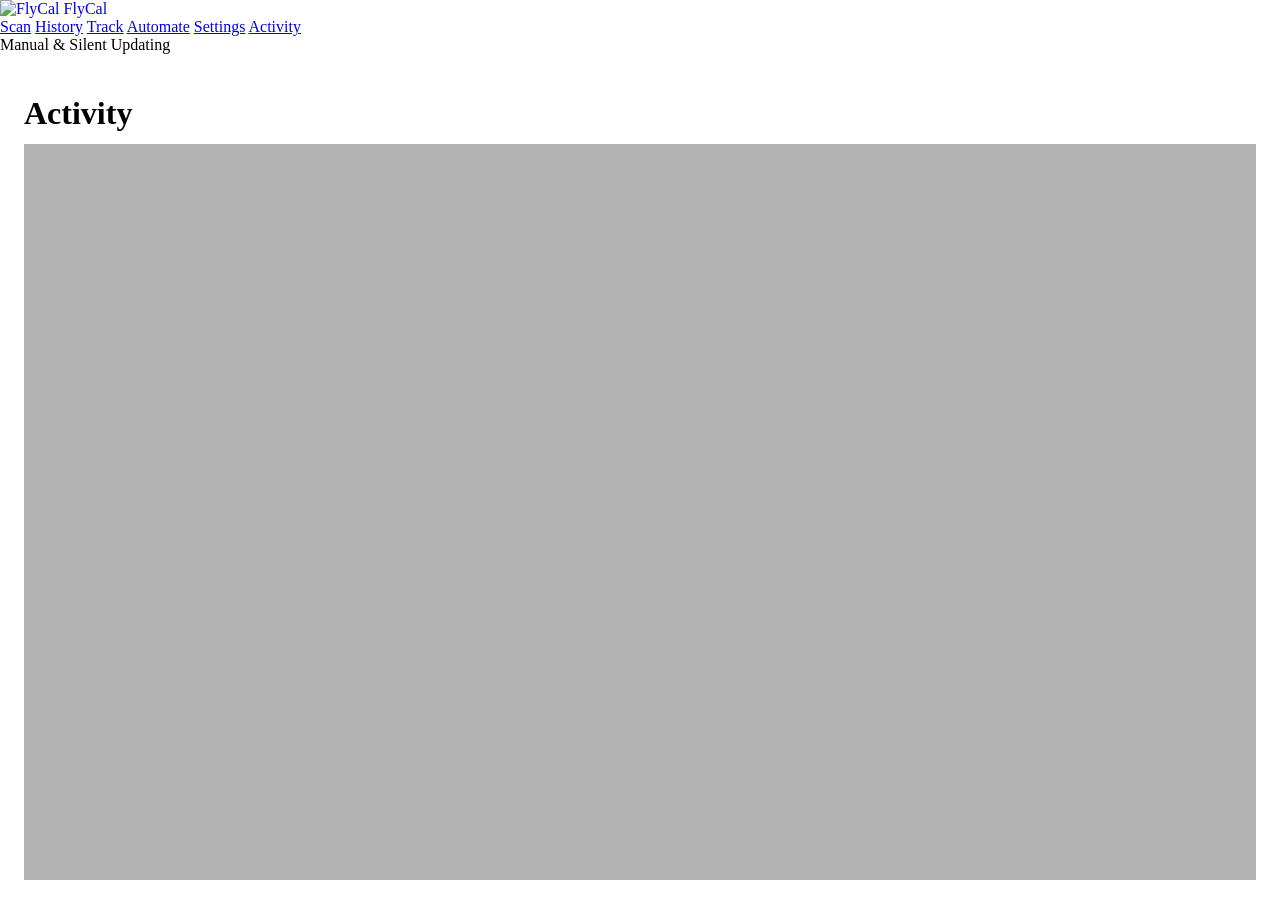
==== frontend/activity.html @ fb254c35 "v4.5 activities : Prod" ====
<!DOCTYPE html>
<html lang="en">
<head>
    <meta charset="UTF-8">
    <meta name="viewport" content="width=device-width, initial-scale=1.0">
    <title>FlyCal — Activity</title>
    <link rel="stylesheet" href="/css/main.css">
    <style>
        html, body { height: 100%; margin: 0; }
        body { display: flex; flex-direction: column; }
        .page-content.logs-page {
            max-width: none; padding: 20px 24px;
            flex: 1; display: flex; flex-direction: column; min-height: 0;
        }
        .logs-header { display: flex; align-items: center; gap: 16px; margin-bottom: 12px; flex-shrink: 0; }
        .logs-header .page-title { margin-bottom: 0; }
        .logs-full {
            flex: 1; min-height: 0; overflow-y: auto;
            background: rgba(0,0,0,0.3); border-radius: var(--radius-sm);
            padding: 12px; font-family: 'Menlo','Monaco',monospace; font-size: 0.75rem;
        }
        .log-line { padding: 3px 0; color: var(--text-muted); display: flex; gap: 8px; align-items: baseline; }
        .log-dt { color: rgba(255,255,255,0.35); flex-shrink: 0; }
        .log-badge {
            font-size: 0.65rem; font-weight: 700; padding: 1px 5px; border-radius: 3px;
            text-transform: uppercase; flex-shrink: 0; min-width: 52px; text-align: center;
        }
        .log-badge.scan { background: rgba(108,99,255,0.2); color: var(--accent); }
        .log-badge.track { background: rgba(59,130,246,0.2); color: #60a5fa; }
        .log-badge.alert { background: rgba(245,158,11,0.2); color: #f59e0b; }
        .log-badge.crawler { background: rgba(168,85,247,0.2); color: #a855f7; }
        .log-badge.email { background: rgba(6,182,212,0.2); color: #06b6d4; }
        .log-badge.system { background: rgba(255,255,255,0.06); color: var(--text-muted); }
        .log-action { font-weight: 600; flex-shrink: 0; }
        .log-action.success, .log-action.created, .log-action.sent, .log-action.enabled { color: var(--green); }
        .log-action.error, .log-action.deleted, .log-action.disabled { color: var(--red); }
        .log-action.triggered { color: #f59e0b; }
        .log-action.running, .log-action.started { color: var(--accent); }
        .log-action.cancelled, .log-action.skipped, .log-action.updated { color: var(--text-muted); }
        .log-msg { color: var(--text-muted); }
    </style>
</head>
<body>
    <header class="header">
        <div class="header-left">
            <a href="/" class="logo" style="text-decoration:none">
                <img src="/logo.png" alt="FlyCal" class="logo-img">
                <span class="logo-text">FlyCal</span>
            </a>
            <nav class="nav">
                <a href="/" class="nav-link">Scan</a>
                <a href="/history.html" class="nav-link">History</a>
                <a href="/track.html" class="nav-link">Track</a>
                <a href="/automate.html" class="nav-link">Automate</a>
                <a href="/settings.html" class="nav-link">Settings</a>
                <a href="/activity.html" class="nav-link active">Activity</a>
            </nav>
        </div>
        <div class="header-right">
            <div class="crawler-badge" id="crawlerBadge" onclick="toggleCrawlerFromHeader()">
                <span class="crawler-dot" id="crawlerDot"></span>
                <span id="crawlerLabel">Manual & Silent Updating</span>
            </div>
        </div>
    </header>

    <main class="page-content logs-page">
        <div class="logs-header">
            <h1 class="page-title">Activity</h1>
        </div>
        <div class="logs-full" id="logsContainer"></div>
    </main>

    <script src="/js/api.js"></script>
    <script src="/js/toast.js"></script>
    <script>
    async function init() {
        await Promise.all([loadLogs(), loadBadgeStatus()]);
    }

    async function loadBadgeStatus() {
        try {
            const status = await API.getAutomateStatus();
            updateBadge(status.enabled);
        } catch (e) {}
    }

    function updateBadge(enabled) {
        const dot = document.getElementById('crawlerDot');
        const label = document.getElementById('crawlerLabel');
        if (dot) dot.style.background = enabled ? 'var(--green)' : 'var(--red)';
        if (label) label.textContent = enabled ? 'Automate & Update Me : ON' : 'Manual & Silent Updating : OFF';
    }

    async function toggleCrawlerFromHeader() {
        try {
            const res = await API.toggleGlobalCrawler();
            updateBadge(res.enabled);
            Toast.success(res.enabled ? 'Automate & Update Me enabled' : 'Automate & Update Me disabled');
        } catch (e) { Toast.error('Failed: ' + e.message); }
    }

    async function loadLogs() {
        try {
            const logs = await API.getAutomateLogs();
            const container = document.getElementById('logsContainer');
            if (!logs.length) { container.innerHTML = '<div style="color:var(--text-muted);padding:40px;text-align:center">No logs yet</div>'; return; }
            container.innerHTML = logs.map(log => {
                const dt = log.timestamp ? fmtDT(log.timestamp) : '';
                return `<div class="log-line"><span class="log-dt">${dt}</span><span class="log-badge ${log.type}">${log.type}</span><span class="log-action ${log.action}">${log.action}</span><span class="log-msg">${log.message}</span></div>`;
            }).join('');
        } catch (e) { console.error('Logs error:', e); }
    }

    function fmtDT(iso) {
        if (!iso) return '';
        const d = new Date(iso);
        return d.toLocaleString('sv-SE', { year:'numeric', month:'2-digit', day:'2-digit', hour:'2-digit', minute:'2-digit' }).replace(',', '');
    }

    document.addEventListener('DOMContentLoaded', init);
    </script>
</body>
</html>
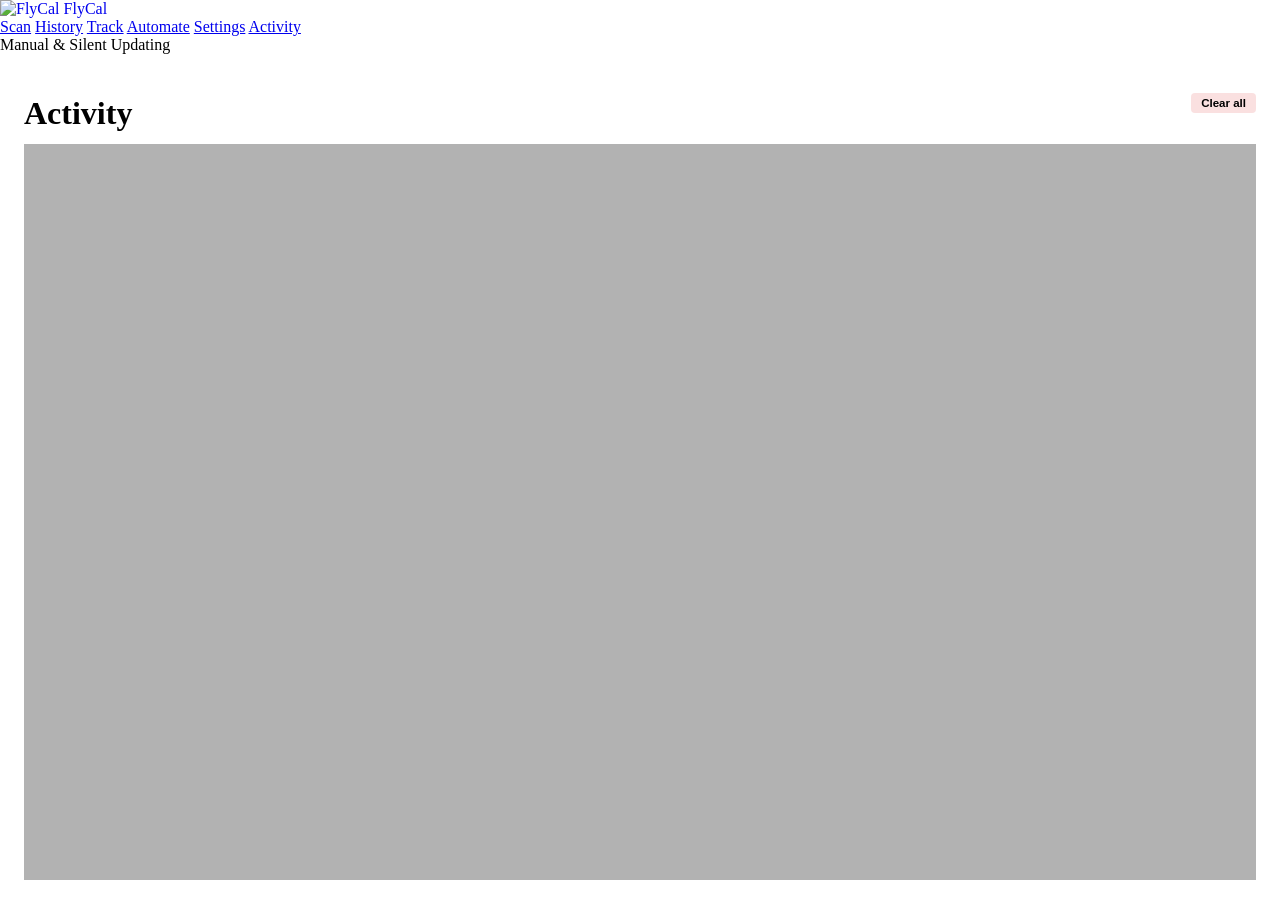
==== commit 4fdf0097: "track running" ====
--- a/frontend/activity.html
+++ b/frontend/activity.html
@@ -6,16 +6,36 @@
     <title>FlyCal — Activity</title>
     <link rel="stylesheet" href="/css/main.css">
     <style>
-        html, body { height: 100%; margin: 0; }
-        body { display: flex; flex-direction: column; }
+        /* Safari full-height full-width layout */
+        html, body {
+            height: 100% !important;
+            min-height: 100% !important;
+            margin: 0;
+            padding: 0;
+            display: -webkit-flex !important;
+            display: flex !important;
+            -webkit-flex-direction: column !important;
+            flex-direction: column !important;
+            overflow: hidden !important;
+        }
+        .header { -webkit-flex-shrink: 0; flex-shrink: 0; }
         .page-content.logs-page {
-            max-width: none; padding: 20px 24px;
-            flex: 1; display: flex; flex-direction: column; min-height: 0;
+            max-width: none !important;
+            width: 100% !important;
+            margin: 0 !important;
+            padding: 20px 24px !important;
+            -webkit-flex: 1 1 0px !important; flex: 1 1 0px !important;
+            display: -webkit-flex !important; display: flex !important;
+            -webkit-flex-direction: column !important; flex-direction: column !important;
+            overflow: hidden !important;
+            box-sizing: border-box;
         }
         .logs-header { display: flex; align-items: center; gap: 16px; margin-bottom: 12px; flex-shrink: 0; }
         .logs-header .page-title { margin-bottom: 0; }
         .logs-full {
-            flex: 1; min-height: 0; overflow-y: auto;
+            -webkit-flex: 1 1 0px; flex: 1 1 0px;
+            min-height: 0; /* critical for Safari flex overflow */
+            overflow-y: auto; -webkit-overflow-scrolling: touch;
             background: rgba(0,0,0,0.3); border-radius: var(--radius-sm);
             padding: 12px; font-family: 'Menlo','Monaco',monospace; font-size: 0.75rem;
         }
@@ -38,6 +58,9 @@
         .log-action.running, .log-action.started { color: var(--accent); }
         .log-action.cancelled, .log-action.skipped, .log-action.updated { color: var(--text-muted); }
         .log-msg { color: var(--text-muted); }
+        .btn-sm { padding: 4px 10px; border-radius: 4px; font-size: 0.72rem; cursor: pointer; border: none; font-weight: 600; }
+        .btn-danger { background: rgba(220,50,50,0.15); color: var(--red); }
+        .btn-danger:hover { background: rgba(220,50,50,0.25); }
     </style>
 </head>
 <body>
@@ -67,12 +90,14 @@
     <main class="page-content logs-page">
         <div class="logs-header">
             <h1 class="page-title">Activity</h1>
+            <button class="btn-sm btn-danger" onclick="clearLogs()" style="margin-left:auto">Clear all</button>
         </div>
         <div class="logs-full" id="logsContainer"></div>
     </main>
 
     <script src="/js/api.js"></script>
     <script src="/js/toast.js"></script>
+    <script src="/js/logo-status.js"></script>
     <script>
     async function init() {
         await Promise.all([loadLogs(), loadBadgeStatus()]);
@@ -107,7 +132,10 @@
             if (!logs.length) { container.innerHTML = '<div style="color:var(--text-muted);padding:40px;text-align:center">No logs yet</div>'; return; }
             container.innerHTML = logs.map(log => {
                 const dt = log.timestamp ? fmtDT(log.timestamp) : '';
-                return `<div class="log-line"><span class="log-dt">${dt}</span><span class="log-badge ${log.type}">${log.type}</span><span class="log-action ${log.action}">${log.action}</span><span class="log-msg">${log.message}</span></div>`;
+                const safeType = escapeHtml(log.type);
+                const safeAction = escapeHtml(log.action);
+                const safeMsg = escapeHtml(log.message);
+                return `<div class="log-line"><span class="log-dt">${dt}</span><span class="log-badge ${safeType}">${safeType}</span><span class="log-action ${safeAction}">${safeAction}</span><span class="log-msg">${safeMsg}</span></div>`;
             }).join('');
         } catch (e) { console.error('Logs error:', e); }
     }
@@ -118,6 +146,16 @@
         return d.toLocaleString('sv-SE', { year:'numeric', month:'2-digit', day:'2-digit', hour:'2-digit', minute:'2-digit' }).replace(',', '');
     }
 
+    async function clearLogs() {
+        Toast.confirm('Clear all activity logs?', async () => {
+            try {
+                await API.del('/api/automate/logs');
+                document.getElementById('logsContainer').innerHTML = '<div style="color:var(--text-muted);padding:40px;text-align:center">No logs yet</div>';
+                Toast.success('Logs cleared');
+            } catch (e) { Toast.error('Failed: ' + e.message); }
+        });
+    }
+
     document.addEventListener('DOMContentLoaded', init);
     </script>
 </body>
